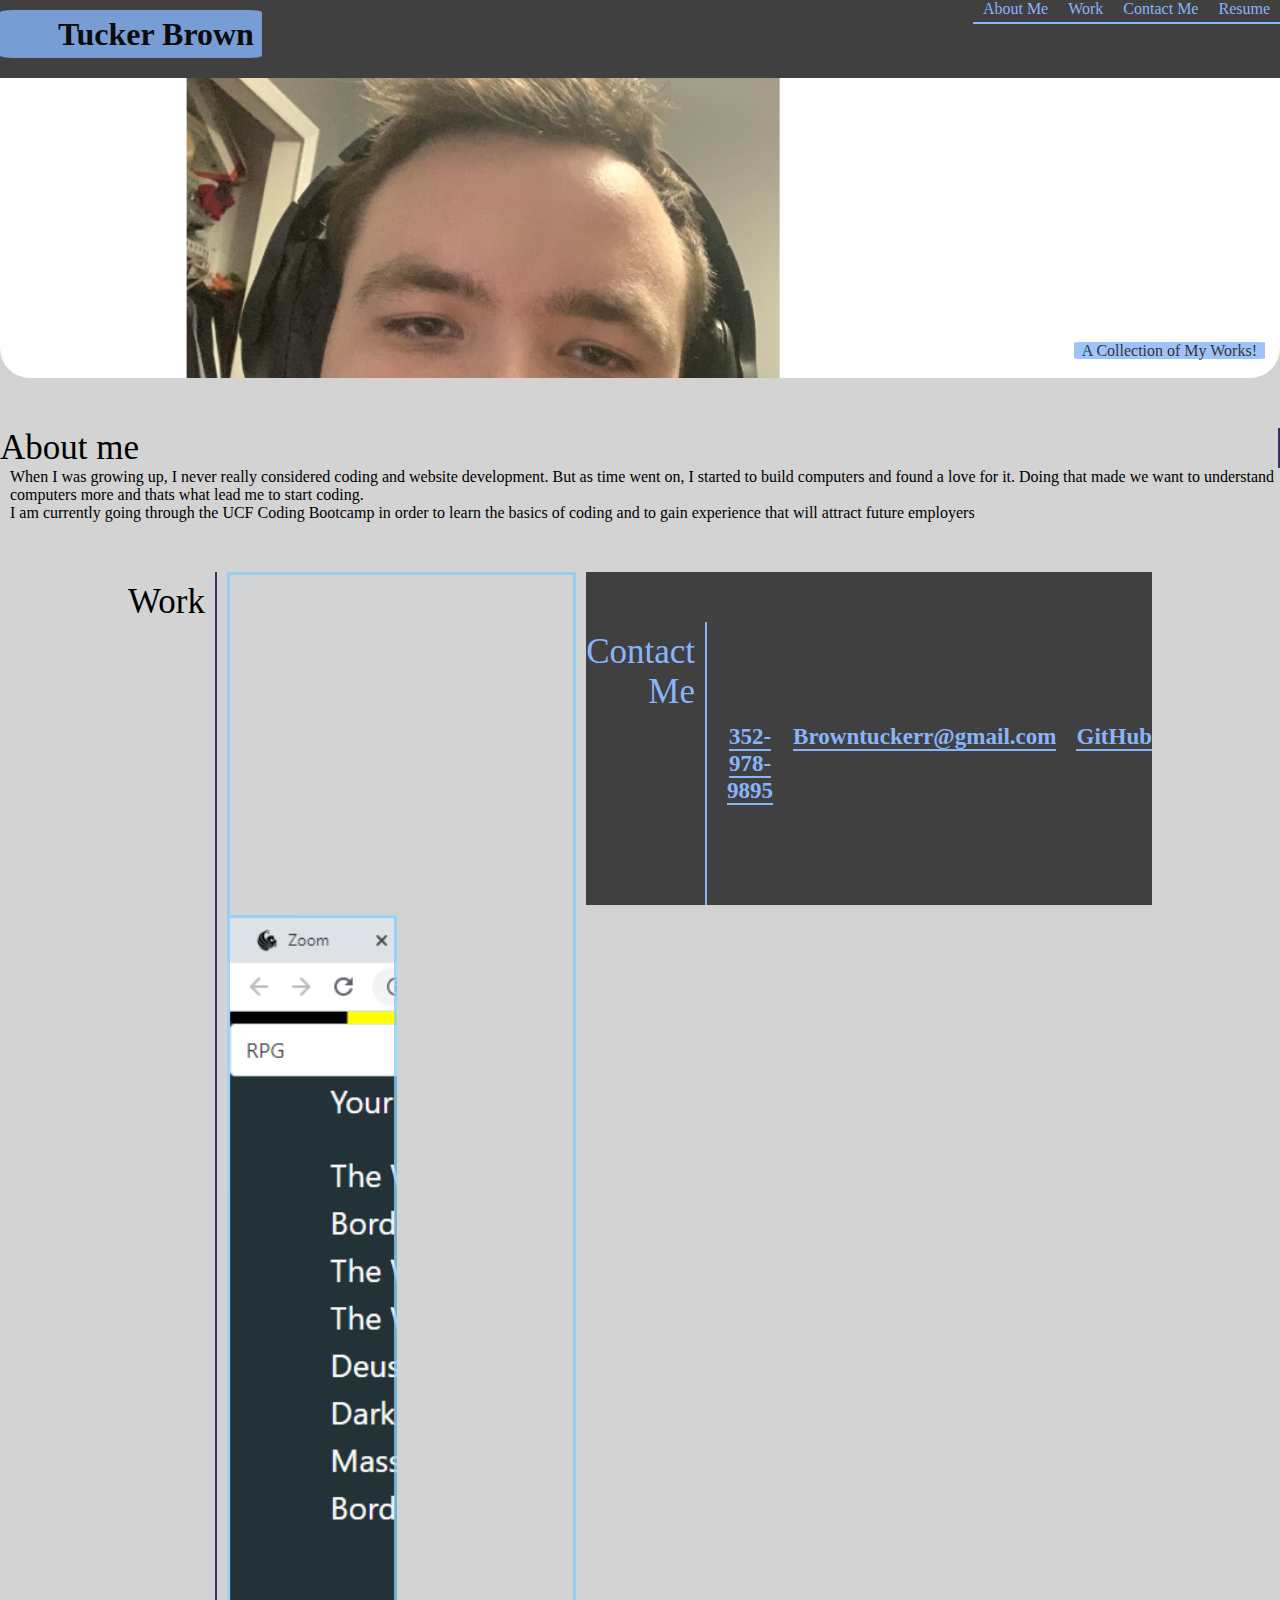
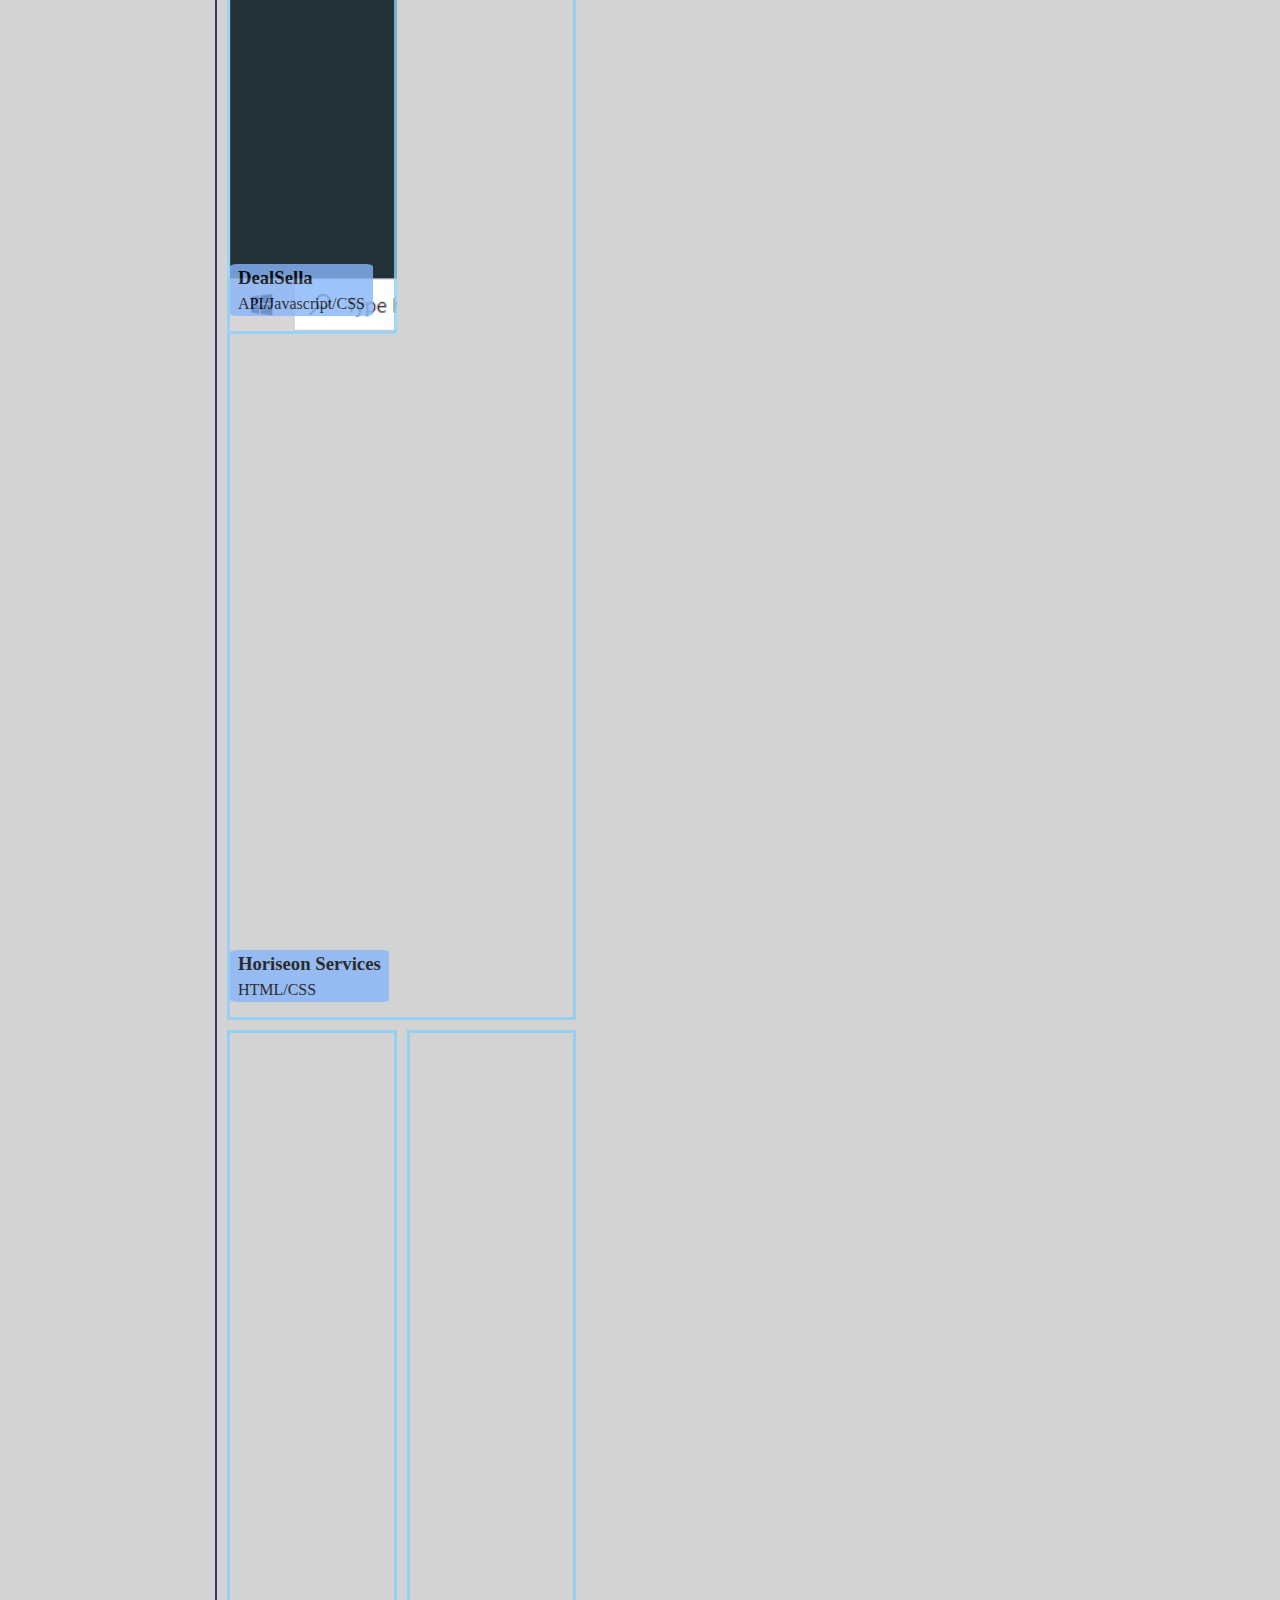
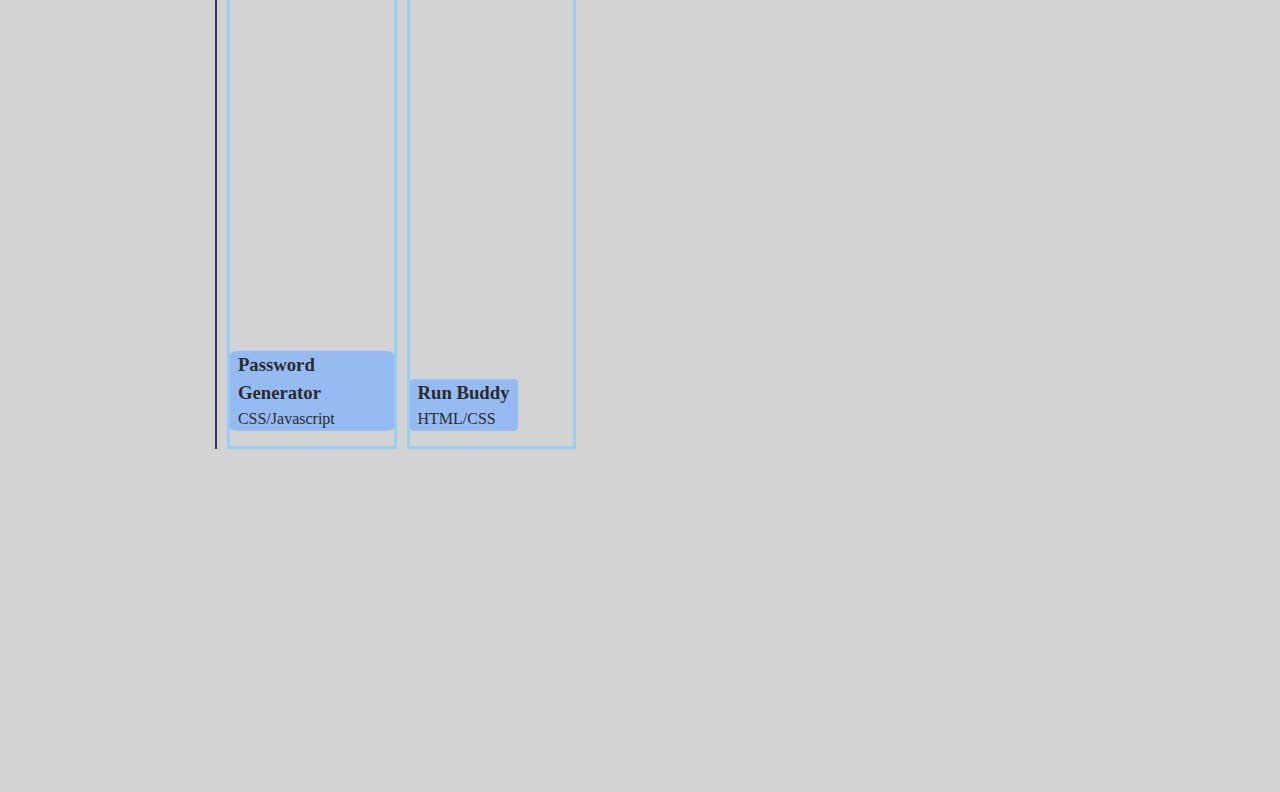
==== index.html @ ba2c1aaa "Rename Index.html to index.html" ====
<!DOCTYPE html>
<!DOCTYPE html>
<html lang="en">
<head>
    <meta charset="UTF-8">
    <meta http-equiv="X-UA-Compatible" content="IE=edge">
    <meta name="viewport" content="width=device-width, initial-scale=1.0">
    <link rel="stylesheet" href="./assets/style.css">
    <title>Tucker Brown Advanced Portfolio</title>
</head>
<body>
    <header>
        <span class="span-background title"> 
            <h1>Tucker Brown</h1>
        </span>
        <nav>
            <ul class="nav-effects"> 
                <li>
                    <a href="#about-me">About Me</a>
                </li>
                <li>
                    <a href="#work">Work</a>
                </li>
                <li>
                    <a href="#contact-me">Contact Me</a>
                </li>
                <li> <!-- This anchor href type action is to download my resume -->
                    <a href= download>Resume</a>
                </li>
            </ul>
        </nav>
    </header>
    <section class="hero">
        <div class="hero-title"> 
            <span class="span-background">A Collection of My Works!</span>
        </div>
    </section>
    <article> 
        <div id="about-me" class="about-me-wrapper"> 
            <div class="about-me-container"> 
                <div class="about-me-item about-me-title"> 
                    <p> About me </p>
                </div>
                <div class="about-me-item p1">
                    <p>When I was growing up, I never really considered coding and website development. But as time went on, I started to build computers and found a love for it. Doing that made we want to understand computers more and thats what lead me to start coding.</p>
                </div>
                <div class="about-me-item p2">
                    <p>I am currently going through the UCF Coding Bootcamp in order to learn the basics of coding and to gain experience that will attract future employers</p>
                </div>  
            </div>
        </div> 
    </article>
    <article>
        <div id="work" class="work-wrapper"> 
            <div class="work-grid-container"> 
                <div class="work-item work-title"> 
                    <p> Work </p>
                </div>
                
                <div onclick="projectClicked('challenge-1-refactor')" 
                alt="Image Displaying the Horiseon landing Page" 
                title="Horiseon landing Page" target="_blank" 
                style="cursor: pointer;" 
                class="work-item-project challenge-1-refactor">
                    <span class="span-background"> 
                        <h3>Horiseon Services</h3>
                        <span class="lower-text">HTML/CSS</span> 
                    </span>
                </div>
                <div onclick="projectClicked('run-buddy')" 
                alt="Image Displaying the RUN BUDDY landing Page" 
                title="RUN BUDDY landing page" 
                style="cursor: pointer;" 
                class="work-item-project run-buddy">
                    <span class="span-background">
                        <h3>Run Buddy</h3>
                        <span class="lower-text">HTML/CSS</span>
                    </span>
                </div>
                <div onclick="projectClicked('password-generator')" 
                alt="Image Displaying the Password Generator landing Page" 
                title="Password Generator landing page" 
                style="cursor: pointer;" 
                class="work-item-project password-generator">
                    <span class="span-background">
                        <h3>Password Generator</h3>
                        <span class="lower-text">CSS/Javascript</span>
                    </span>
                </div>
                <div
                    onclick="projectClicked('DealSella')"
                    alt="Sample Image of DealSella"
                    title= "DealSella Image"
                    style="cursor: pointer;"
                    class= "work-DealSella">
                        <span class="span-background">
                            <h3>DealSella</h3>
                            <span class="lower-text">API/Javascript/CSS</span>

                        </span>
                </div>
                
                <footer>
                    <div id="contact-me" class="footer-wrapper"> 
                        <div class="footer-container"> 
                            
                            <div class="footer-grid-item contact-me"> 
                                Contact Me
                            </div>
                            <div class="footer-grid-item phone">
                                <a href="phone#3529789895" class="nav-effects">352-978-9895</a>
                            </div>
                            <div class="footer-grid-item email"> 
                                <a href="Browntuckerr@gmail.com">Browntuckerr@gmail.com</a>
                            </div>
                            <div class="footer-grid-item git-hub"> 
                                <a href="https://github.com/Browntuckerr/AdvancedPortfolio">GitHub</a>
                            </div>
                        </div>
                    </div>
                </footer>
</body>
</html>
---- assets/style.css ----
* {
    margin: 0;
    padding: 0;
    box-sizing: border-box;
}
:root {
    --header-footer-background-color: #404040;
    --lightblue: rgb(135, 181, 250);
    --lightgray: lightgray;
    --about-me-work-border: #333366;
    --rgba-border-color-opacity: rgba(135, 206, 250, 0.8);
}
header {
    display: flex; 
    justify-content: space-between;
    flex-wrap: wrap;
    list-style: none;
    background-color: var(--header-footer-background-color); 
}
header h1 {
    padding-left: 50px;
}
header nav ul {
    display: flex; 
    flex-wrap: wrap;
    justify-content: flex-end;
    align-items: center;
    list-style: none;
    padding-right: 0px;
}
header a {
    padding-left: 10px;
    padding-right: 10px;
    padding-bottom: 5px;
    text-decoration: none;
    border-bottom: 2px solid var(--lightblue);
    color: var(--lightblue);
}
body{
    background-color: var(--lightgray); 
    font-family: 'Martel', serif;
}
footer {
    background-color: var(--header-footer-background-color); 
    color: var(--lightblue); 
}
footer a {
    text-decoration: none;
    border-bottom: 2px solid var(--lightblue); 
    color: var(--lightblue); 
    font-size: 1.8vw;
    font-weight: bold;
}
.nav-effects a:hover{ 
    color: var(--lightblue);
    font-weight: bold;
    text-shadow: 0px 0px 20px var(--lightblue);
}
.work-grid-container div:hover{ 
    mix-blend-mode: color-burn;
}
.footer-container a:hover{
    color: var(--lightblue);
    font-weight: bold;
    text-shadow: 0px 0px 20px var(--lightblue);
}
.hero { 
    height: 300px;
    background-image: url("../assets/Screenshot\ \(5\).png");
    border-bottom-left-radius: 30px 30px; 
    border-bottom-right-radius: 30px 30px;
    background-size: cover; 
    background-position:  100% 13%; 
    background-attachment: fixed; 
    display: flex;
    justify-content: flex-end;
    flex-wrap: wrap;
    flex-direction: row;
    align-items: flex-end;
  }
  
.hero-title { 
    padding-bottom: 15px;
    padding-right: 15px;
}
.about-me-wrapper { 
    display: flex;
    flex-wrap: wrap;
    justify-content: space-between;
    justify-content: center;
    margin-top: 50px;
}
.about-me-grid-container {
    width: 80%; 
    display: grid;
    grid-template-columns: 1fr repeat(3, 2fr);  
    grid-template-rows: repeat(4, 1fr); 
    gap: 10px 10px; 
} 
.about-me-item.about-me-title { 
    padding-top: 0px;
    font-size: 35px;
    grid-row: 1 / span 4;
    padding-right: 10px;
    text-align: left;
    border-right: 2px solid var(--about-me-work-border);
}
.about-me-item.p1 {
    padding-left: 10px;
    grid-column: 2 / span 3;
    grid-row: 1 / span 2;
}
.about-me-item.p2 {
    padding-left: 10px;
    grid-column: 2 / span 3;
    grid-row: 3 / span 2;
}
.work-wrapper {
    display: flex;
    flex-wrap: wrap;
    justify-content: space-between;
    justify-content: center;
    margin-top: 50px;
}
.work-grid-container {
    width: 80%;
    display: grid;
    grid-template-columns: 1fr repeat(3, 2fr); 
    grid-template-rows: repeat(10, 1fr);
    gap: 10px 10px; 
 }
.work-item.work-title {
    padding-top: 10px;
    font-size: 35px;
    grid-row: 1 / span 9;
    text-align: right;
    padding-right: 10px;
    border-right: 2px solid var(--about-me-work-border);
}
.work-item-project.challenge-1-refactor {
    grid-column: 2 / span 2;
    grid-row: 1 / span 6;
    background-image:url("https://via.placeholder.com/150C/O https://placeholder.com/");
    background-size: cover; 
    display: flex; 
    align-items: flex-end; 
    padding-left: 0px;
    padding-bottom: 15px;
    text-align: left;
    border: .25vw solid var(--rgba-border-color-opacity);
}
.work-item-project.run-buddy {
    grid-column: 3 /span 1;
    grid-row: 7 / span 3;
    background-image: url("https://via.placeholder.com/150/0000FF/808080 ?Text=Coming Soon");
    background-size: cover;
    display: flex; 
    align-items: flex-end; 
    padding-left: 0px;
    padding-bottom: 15px;
    text-align: left;
    border: .25vw solid var(--rgba-border-color-opacity);
}
.work-item-project.password-generator {
    grid-column: 2 / span 1;
    grid-row: 7 / span 3; 
    /* Royalty free image */
    background-image: url("https://via.placeholder.com/629x90.png?text=Coming+Soon");
    background-size: cover;
    display: flex; 
    align-items: flex-end; 
    padding-left: 0px;
    padding-bottom: 15px;
    text-align: left;
    border: .25vw solid var(--rgba-border-color-opacity);
}

.work-DealSella{
    grid-column: 2/span 1;
    grid-row: 2/ span 3;
    background-image: url("../assets/Screenshot\ \(12\).png");
    background-size: cover;
    display: flex;
    align-items: flex-end;
    padding-left: 0px;
    padding-bottom: 15px;
    text-align: left;
    border: .25vw solid var(--rgba-border-color-opacity);
}
.span-background {
    background-color: var(--lightblue);
    position: relative;
    line-height: 1.5;
    padding-left: 8px;
    padding-right: 8px;
    border-radius: 5%;
    opacity: .8;
}
.span-background.title { 
    margin-top: 10px;
    margin-bottom: 20px;
}
.span-background.opacity{
    opacity: .95; 
    font-size: 30px;
}
.span-background.lower-text {
    font-size: x-small;
}
.footer-wrapper { 
    display: flex;
    flex-wrap: wrap;
    justify-content: center;
    margin-top: 50px;
}
.footer-container { 
    width: 400%;
    display: grid;
    grid-template-columns: 1fr repeat(3, 2fr); 
    grid-template-rows: repeat(3,2fr); 
    gap: 20px 20px; 
}
.footer-grid-item {
    text-align: center;
}
.footer-grid-item.contact-me {
    padding-top: 10px;
    font-size: 35px;
    grid-row: 1 / span 3;
    text-align: right;
    padding-right: 10px;
    border-right: 2px solid var(--lightblue);
} 
.footer-grid-item.phone{
   grid-row: 2;
}
.footer-grid-item.email{
    grid-row: 2;
}
.footer-grid-item.git-hub{
    grid-row: 2;
}   

@media screen and (max-width: 980px) {
    header {
        justify-content: center;
    }
    header h1 {
        padding-left: 0px;
    }
    .hero-title {
        padding-right: 30px;
    }
    .span-background.opacity{
        font-size: 25px;
    }
    .hero {
        background-attachment: scroll;
    }
    .about-me-wrapper {
        margin-top: 20px;
    }
    .about-me-grid-container {
        grid-template-columns: repeat(3, 2fr);
        grid-template-rows: repeat(5, 1fr);
        gap: 5px 5px; 
    }
    .about-me-item.about-me-title {
        padding-top: 0px;
        font-size: 25px;
        grid-column: 1 / span 3;
        grid-row: 1 / span 1;
        text-align: center;
        padding-right: 0px;
        padding-bottom: 0px;
        border-right: none;
        border-bottom: 2px solid var(--about-me-work-border);
    }
    
      .about-me-item.p1 {
        padding-top: 5px;
        grid-column: 1 / span 3;
        grid-row: 2 / span 2;
    }
    
      .about-me-item.p2 {
        padding-top: 5px;
        grid-column: 1 / span 3;
        grid-row: 4 / span 2;
        padding-bottom: 10px;
    }
    .work-grid-container .work-item-project.ghost-item:hover{
        opacity: .8;
    }
    .footer-wrapper {
        margin-top: 20px;
    }
    
      .footer-container { 
        width: 100%;
        grid-template-columns: repeat(3, 1fr);
        grid-template-rows: repeat(3, 1fr);
        gap: 2.5px 2.5px; 
    }
    .footer-grid-item.contact-me {
        padding-top: 0px;
        font-size: 25px;
        grid-column: 1 / span 3;
        grid-row: 1 / span 1;
        text-align: center;
        padding-right: 0px;
        padding-bottom: 0px;
        border-right: none;
        border-bottom: 2px solid var(--lightblue);
        padding-left: 25px;
    }
      .footer-grid-item.phone{
        grid-column: 1 / span 1;
        grid-row: 2 / span 2;
        align-self: center;
        padding-left: 10px;
    }
    
      .footer-grid-item.email{
        grid-column: 2 / span 1;
        grid-row: 2 / span 2;
        align-self: center;
        padding-left: 25px;
    
    }
    
      .footer-grid-item.git-hub{
        grid-column: 3 / span 1;
        grid-row: 2 / span 2;
        align-self: center;
        width: 20px;
        padding-left: 100px;
    }
    
}
@media screen and (max-width: 768px) {
    header a {
        font-size: 3vw;
    }
    footer a {
        font-size: 3vw;
    }
    .nav-effects a:hover{
        font-size: 3vw; 
    } 
    .footer-container a:hover{
        font-size: 1.8vw;
    }
    .about-me-grid-container {
        grid-template-columns: repeat(3, 2fr);
        grid-template-rows: .5fr repeat(4, 1fr);
        gap: 5px 5px; 
    }
    .about-me-item.about-me-title {
        padding-top: 0px;
        font-size: 25px;
        grid-column: 1 / span 3;
        grid-row: 1 / span 1;
        text-align: center;
        padding-right: 0px;
        padding-bottom: 0px;
        border-right: none;
        border-bottom: 2px solid var(--about-me-work-border);
        align-self: start;
    }
    
      .about-me-item.p1 { 
        padding-left: 0px;
    }
    
      .about-me-item.p2 { 
        padding-left: 0px;
    }
    
      .work-wrapper {
        margin-top: 15px;
    }
    .work-grid-container {
        grid-template-columns: repeat(3, 1fr);
        grid-template-rows: .5fr repeat(10, 1fr);
        gap: 2.5px 2.5px;
    }
    .work-item.work-title {
        font-size: 35px;
        grid-column: 1 / span 3;
        grid-row: 1 / span 1;
        text-align: center;
        padding-top: 0px;
        padding-right: 0px;
        padding-bottom: 0px;
        border-bottom: 2px solid var(--about-me-work-border);
        border-right: none;
        align-self: start;
    }
    
      .work-item-project.challenge-1-refactor {
        grid-column: 1 / span 3;
        grid-row: 2 / span 3;
        align-items: flex-end;
        text-align: center;
        background-position: scroll; 
    }
    
      .work-item-project.run-buddy {
        grid-column: 1 /span 3;
        grid-row: 5 / span 2;
        align-items: flex-end;
        text-align: center;
        background-position: scroll; 
    }
    .work-item-project.password-generator {
        grid-column: 1 /span 3;
        grid-row: 7 / span 1;
        padding-top: 30px;
        background-position: scroll;
        text-align: center;
    }
    .footer-wrapper {
        margin-top: 10px;
    }
}
@media screen and  (max-width: 575px) {
    header a {
        font-size: 4vw;
    }
    header nav ul {
        padding-right: 0px;
        justify-content: center;
    }
    header nav ul li {
        padding: 2px 2px 2px 2px;
    }
    
      p{
        font-size:5vw;
    }
    
      footer a {
        font-size: 3.5vw;
    } 
    .nav-effects a:hover{
        font-size: 4vw; 
    }
    .footer-container a:hover{
        font-size: 3.5vw;
    }
    .footer-container {
        gap: 0px 0px;
    }
    .footer-grid-item.git-hub{ 
        padding-left: 30px;
    }
}
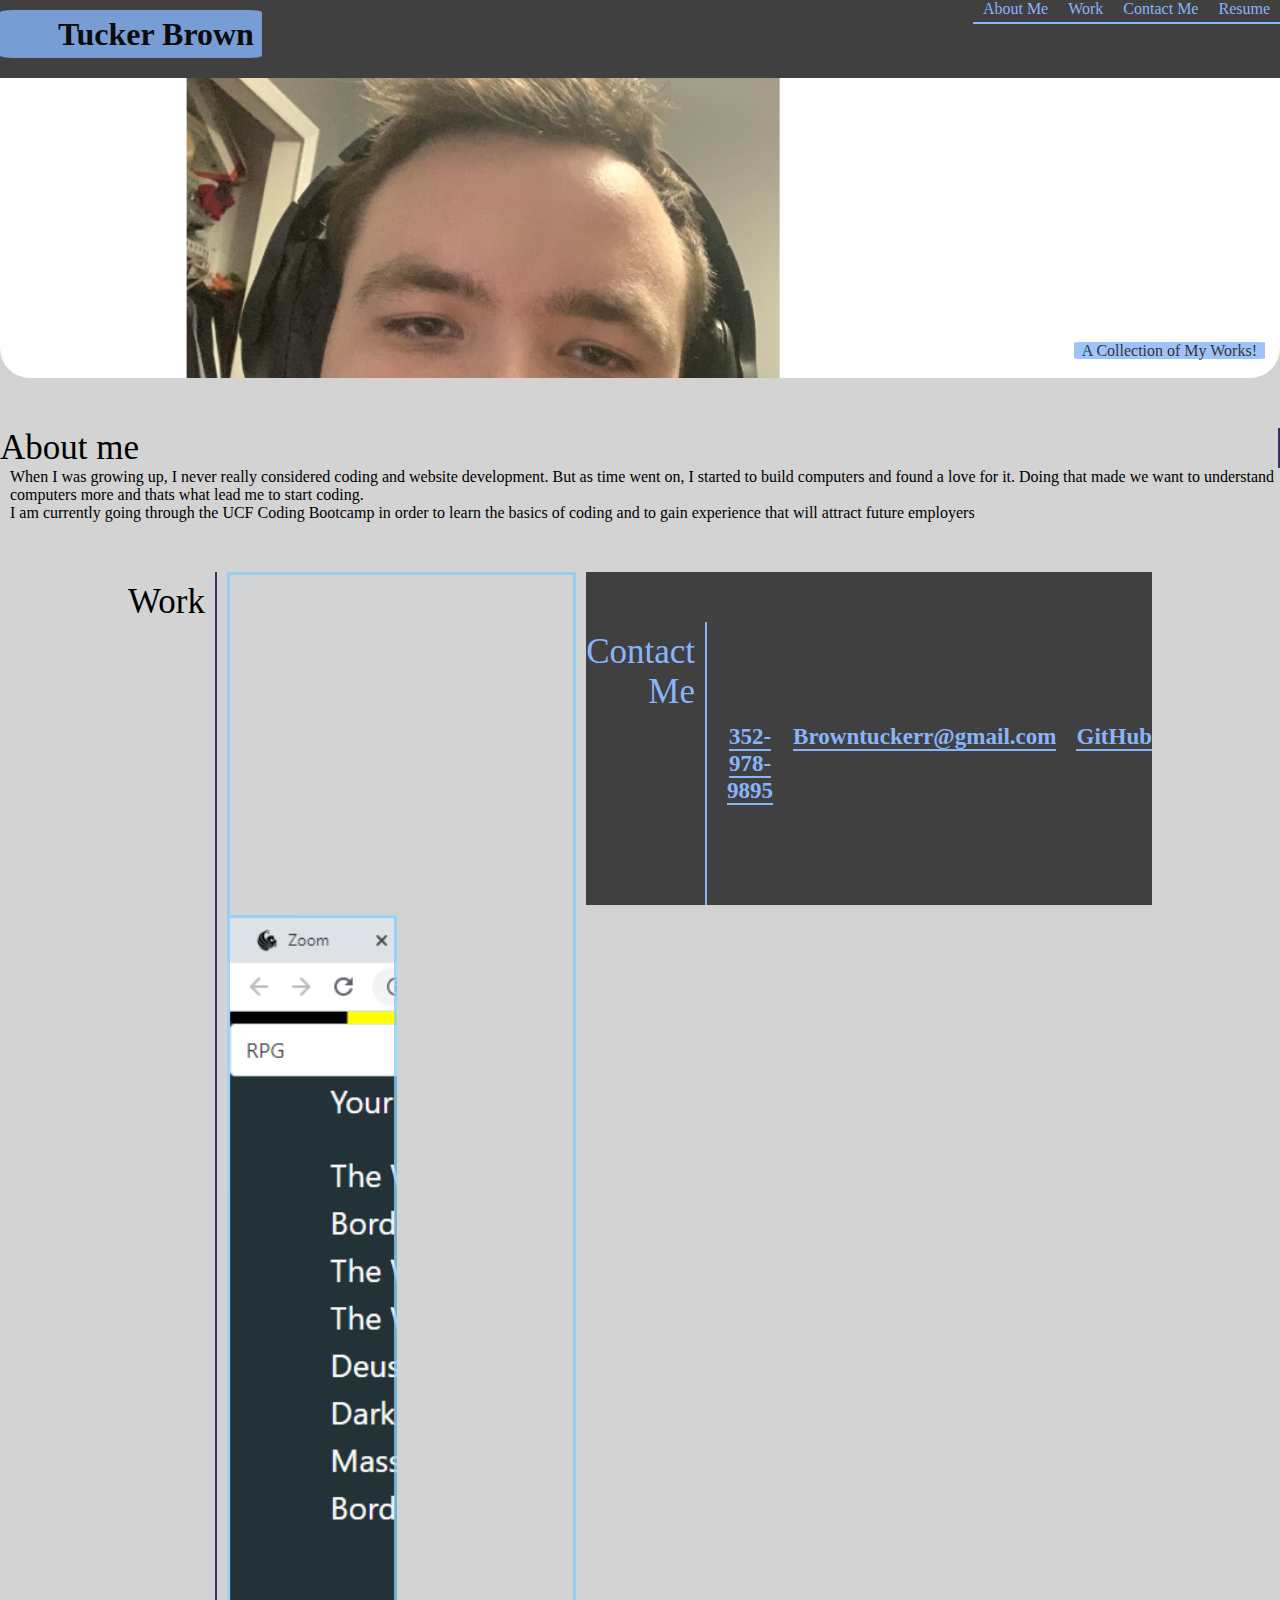
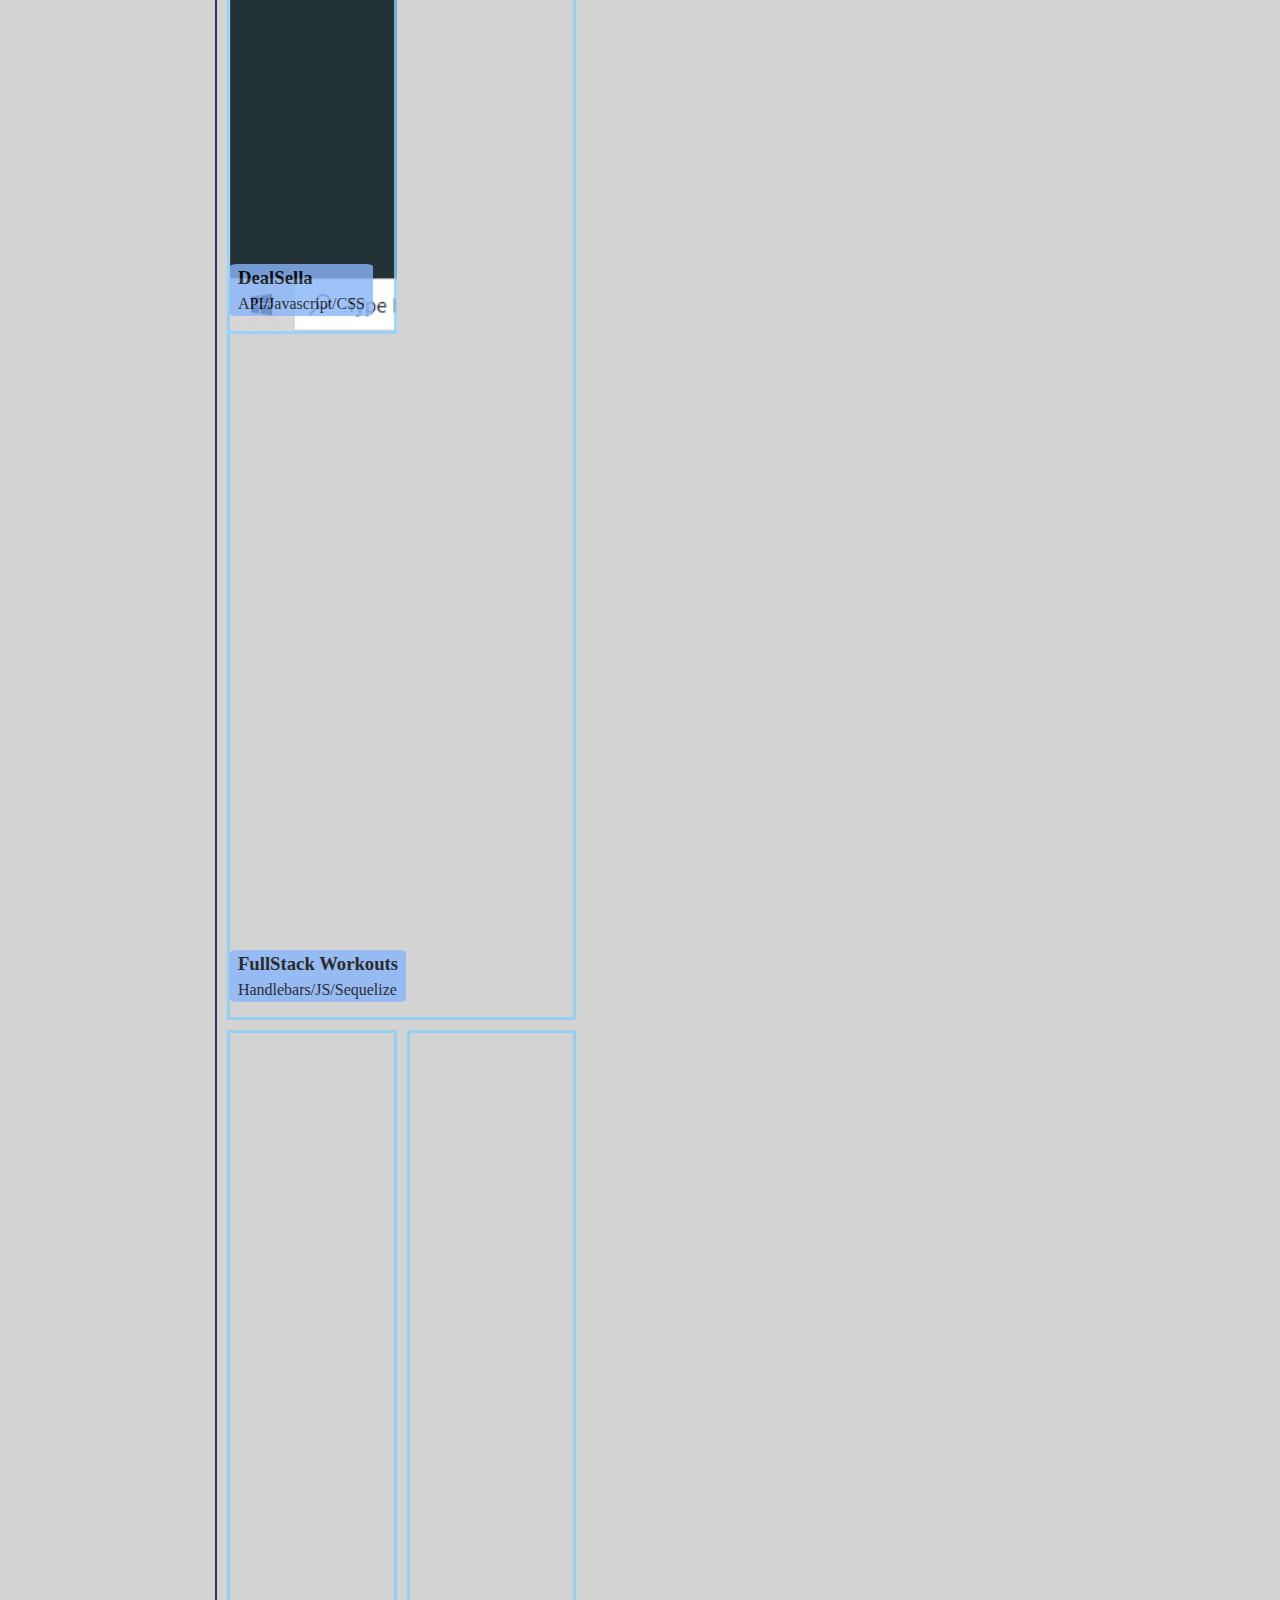
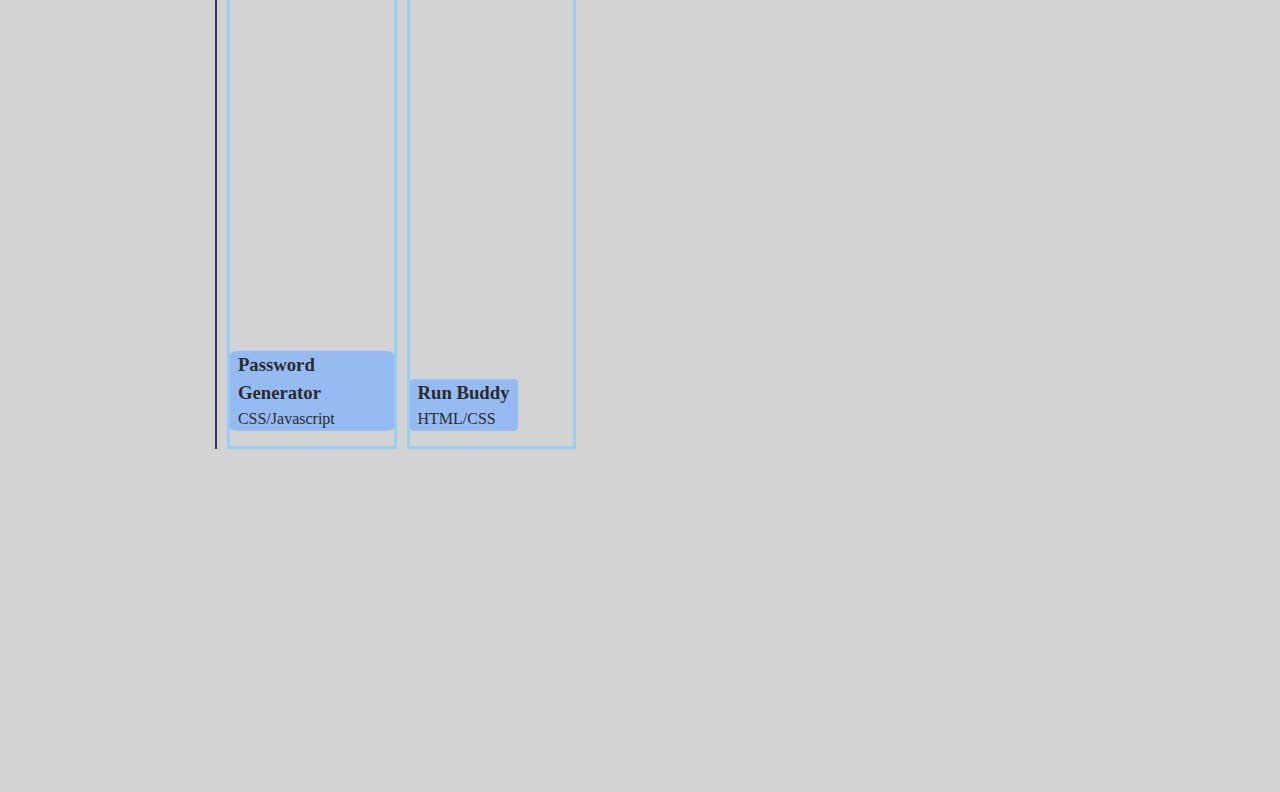
==== commit 80d7bbf8: "Add files via upload" ====
--- a/index.html
+++ b/index.html
@@ -57,14 +57,14 @@
                     <p> Work </p>
                 </div>
                 
-                <div onclick="projectClicked('challenge-1-refactor')" 
-                alt="Image Displaying the Horiseon landing Page" 
-                title="Horiseon landing Page" target="_blank" 
+                <div onclick="projectClicked('Project2')" 
+                alt="Image of FullStack Workouts" 
+                title="Fullstack landing Page" target="_blank" 
                 style="cursor: pointer;" 
-                class="work-item-project challenge-1-refactor">
+                class="Project2">
                     <span class="span-background"> 
-                        <h3>Horiseon Services</h3>
-                        <span class="lower-text">HTML/CSS</span> 
+                        <h3>FullStack Workouts</h3>
+                        <span class="lower-text">Handlebars/JS/Sequelize</span> 
                     </span>
                 </div>
                 <div onclick="projectClicked('run-buddy')" 
@@ -120,4 +120,4 @@
                     </div>
                 </footer>
 </body>
-</html>
+</html>--- a/assets/style.css
+++ b/assets/style.css
@@ -138,7 +138,7 @@
     padding-right: 10px;
     border-right: 2px solid var(--about-me-work-border);
 }
-.work-item-project.challenge-1-refactor {
+.Project2 {
     grid-column: 2 / span 2;
     grid-row: 1 / span 6;
     background-image:url("https://via.placeholder.com/150C/O https://placeholder.com/");
